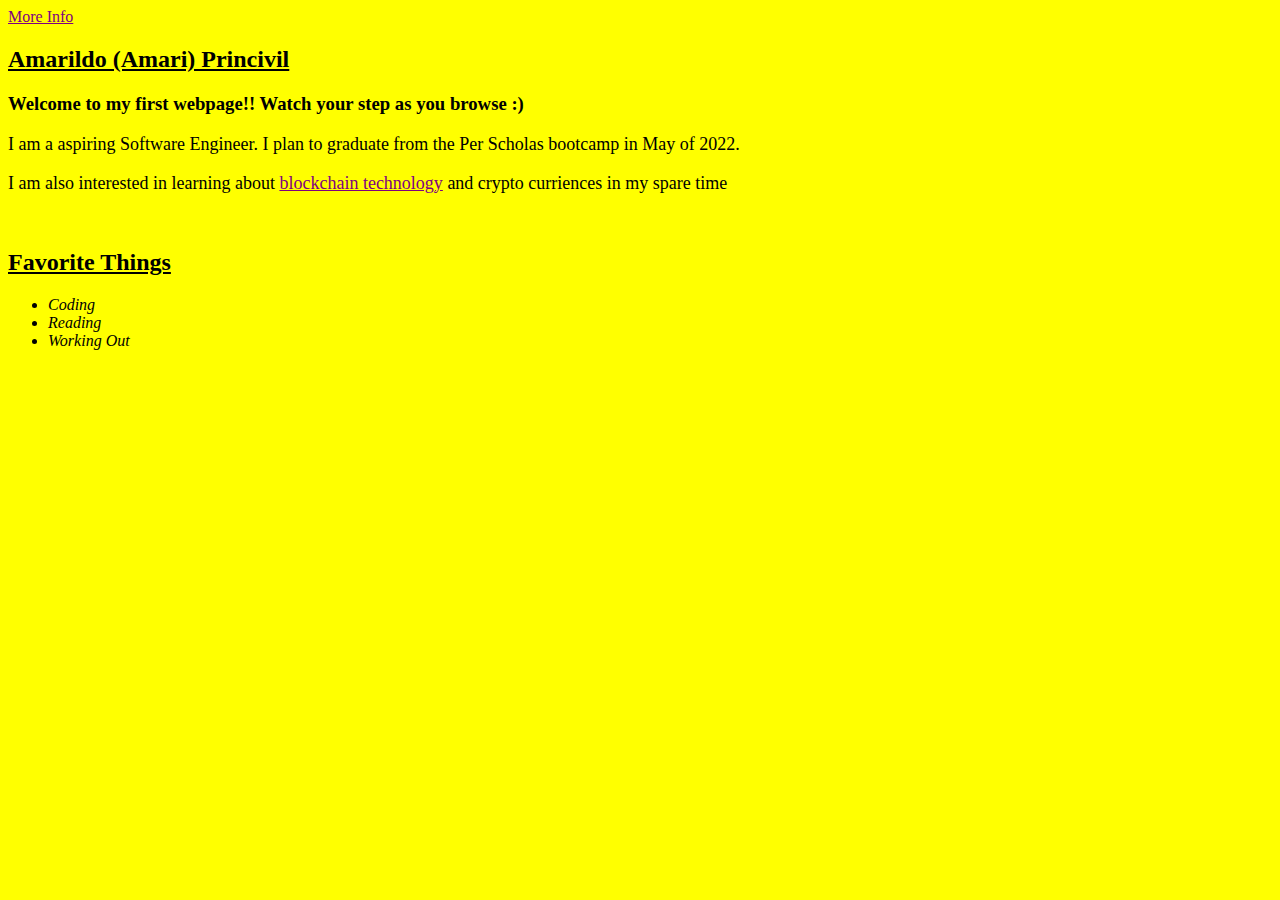
==== index.html @ 733668ec "add files" ====
<!DOCTYPE html>
<html lang="en">
  <head>
    <meta charset="UTF-8" />
    <meta http-equiv="X-UA-Compatible" content="IE=edge" />
    <meta name="viewport" content="width=device-width, initial-scale=1.0" />
    <title>Amarildo Princivil</title>
    <style>

      h2 {
        text-decoration: underline;
      }
        p {
          font-size: 18px;
        }
       
        li {
          font-style: italic;
        }

        body {
          background-color: yellow;
        }

        a {
          color: purple;
        }
      
    </style>
  </head>
  <body>
    <nav>
      <a href="moreInfo.html">More Info</a>
    </nav>
    <h2>Amarildo (Amari) Princivil</h2>
    <h3>Welcome to my first webpage!! Watch your step as you browse :)</h3>
    <p>
      I am a aspiring Software Engineer. I plan to graduate from the Per Scholas
      bootcamp in May of 2022. 
      <p>I am also interested in learning about <a href="https://www.youtube.com/watch?v=qOVAbKKSH10">blockchain
      technology</a> and crypto curriences in my spare time</p>
    </p>
    <img
      src="https://media.istockphoto.com/photos/programmer-working-with-program-code-picture-id1075599562?k=20&m=1075599562&s=612x612&w=0&h=cDFY2kKyhFzSNNlDQsaxoekIW0v7iyaMBkxp11Fz33U="
      alt=""
    />
    <h2>Favorite Things</h2>
    <ul>
      <li>Coding</li>
      <li>Reading</li>
      <li>Working Out</li>
    </ul>
  
  </body>
</html>
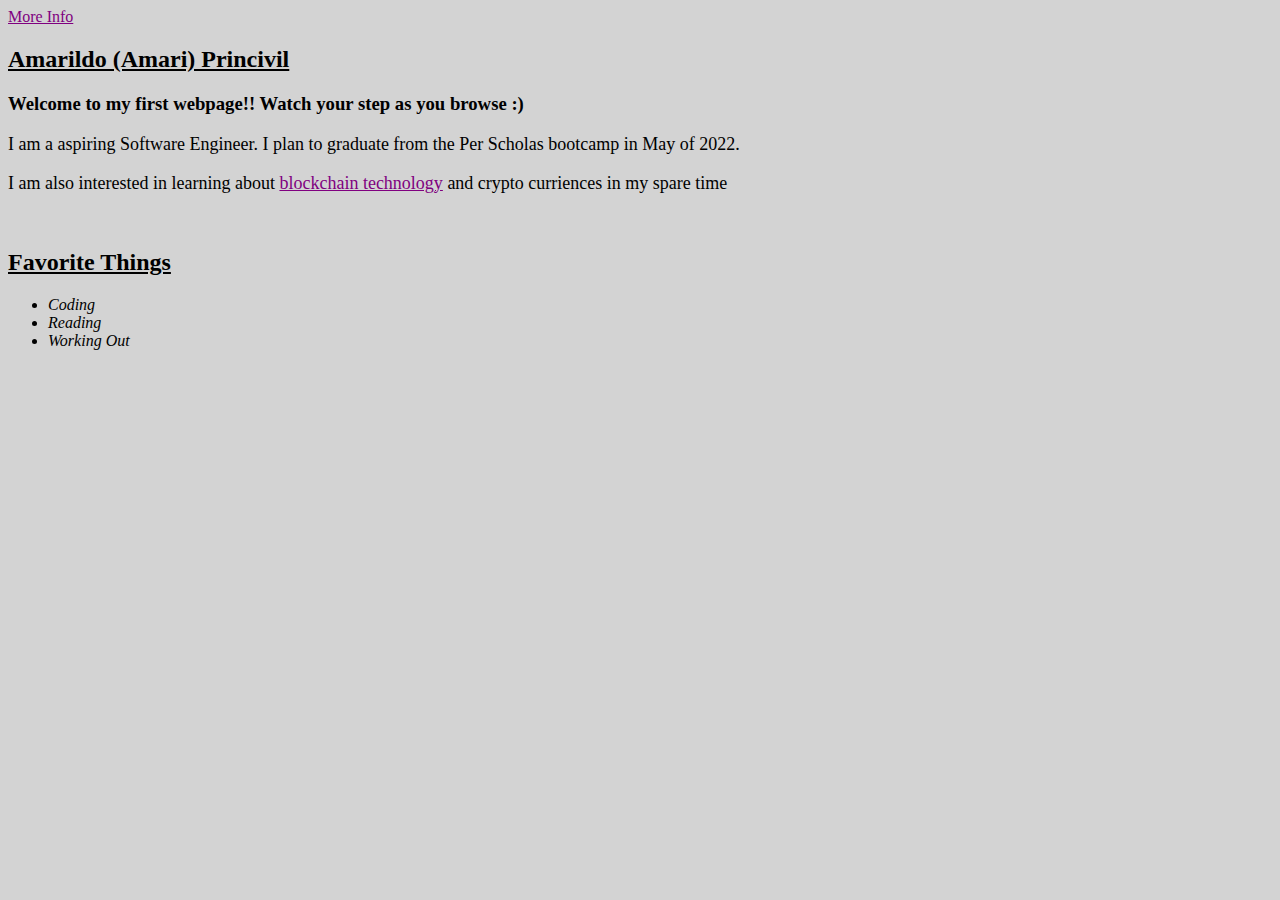
==== commit a987d418: "changed styles for both html files" ====
--- a/index.html
+++ b/index.html
@@ -19,7 +19,7 @@
         }
 
         body {
-          background-color: yellow;
+          background-color: lightgray;
         }
 
         a {
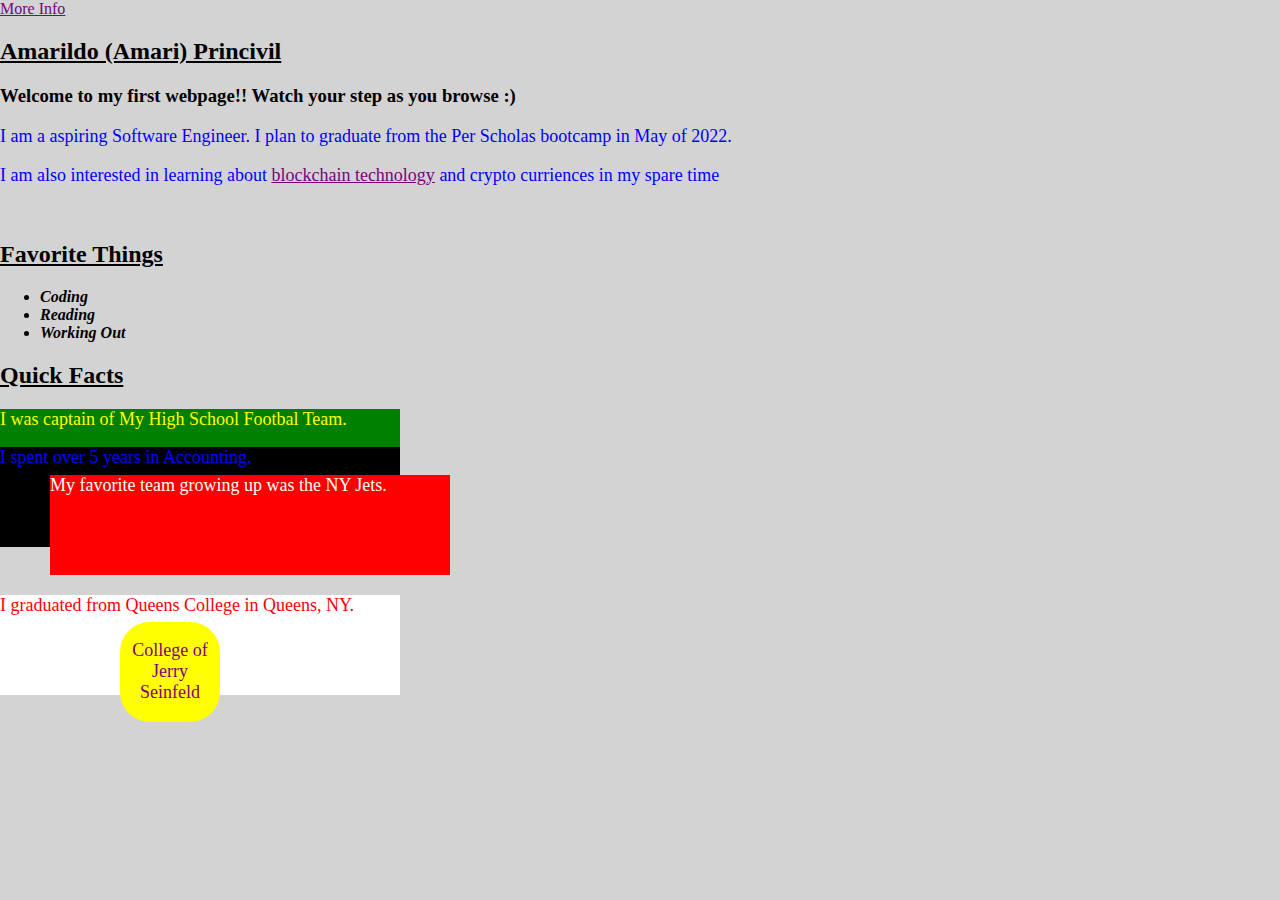
==== commit 64d94e83: "edit all files" ====
--- a/index.html
+++ b/index.html
@@ -1,32 +1,12 @@
 <!DOCTYPE html>
 <html lang="en">
   <head>
+    <link rel="stylesheet" href="styles.css">
     <meta charset="UTF-8" />
     <meta http-equiv="X-UA-Compatible" content="IE=edge" />
     <meta name="viewport" content="width=device-width, initial-scale=1.0" />
     <title>Amarildo Princivil</title>
-    <style>
-
-      h2 {
-        text-decoration: underline;
-      }
-        p {
-          font-size: 18px;
-        }
-       
-        li {
-          font-style: italic;
-        }
-
-        body {
-          background-color: lightgray;
-        }
-
-        a {
-          color: purple;
-        }
-      
-    </style>
+  
   </head>
   <body>
     <nav>
@@ -44,12 +24,30 @@
       src="https://media.istockphoto.com/photos/programmer-working-with-program-code-picture-id1075599562?k=20&m=1075599562&s=612x612&w=0&h=cDFY2kKyhFzSNNlDQsaxoekIW0v7iyaMBkxp11Fz33U="
       alt=""
     />
+    <section id="favorites">
     <h2>Favorite Things</h2>
     <ul>
       <li>Coding</li>
       <li>Reading</li>
       <li>Working Out</li>
     </ul>
-  
+  </section>
+  <section id="quick-facts">
+    <h2>Quick Facts</h2>
+<div id="green">
+  <p>I was captain of My High School Footbal Team.</p>
+</div>
+<div id="black"><p>I spent over 5 years in Accounting.</p></div>
+<div id="white">
+  <p>  I graduated from Queens College in Queens, NY.
+  </p>
+</div>
+<div id="yellow">
+<p>College of Jerry Seinfeld</p>
+</div>
+<div id="red">
+<p>My favorite team growing up was the NY Jets.</p>
+</div>
+  </section>
   </body>
 </html>
--- a/styles.css
+++ b/styles.css
@@ -0,0 +1,102 @@
+h2 {
+  text-decoration: underline;
+}
+p {
+  font-size: 18px;
+}
+
+body {
+  margin: 0;
+  padding: 0;
+  border: 0;
+  background-color: lightgray;
+}
+
+a {
+  color: purple;
+}
+
+p {
+  color: blue;
+  font-size: 18px;
+}
+
+li {
+  font-weight: bold;
+  font-style: italic;
+}
+
+a {
+  color: purple;
+}
+th {
+  color: red;
+}
+.huskies {
+  font-size: 24px;
+}
+
+section {
+  position: relative;
+  margin-bottom: 0;
+}
+
+#green {
+  background-color: green;
+  height: 100px;
+  width: 400px;
+}
+#black {
+  position: relative;
+  bottom: 80px;
+  background-color: black;
+  height: 100px;
+  width: 400px;
+}
+#white {
+  position: relative;
+  bottom: 50px;
+  background-color: white;
+  width: 400px;
+  height: 100px;
+  color: blue;
+}
+
+#yellow {
+  text-align: center;
+  position: absolute;
+  background-color: yellow;
+  width: 100px;
+  height: 100px;
+  top: 260px;
+  left: 120px;
+  border-radius: 30%;
+}
+
+#yellow p {
+  color: purple;
+}
+
+#red {
+  bottom: 300px;
+  position: relative;
+  left: 50px;
+  margin-top: 30px;
+  width: 400px;
+  height: 100px;
+  background-color: red;
+}
+#green p {
+  color: yellow;
+}
+#red p {
+  color: white;
+}
+#white p {
+  color: red;
+}
+
+.inline-h2 {
+  text-decoration: none;
+  display: inline;
+}
